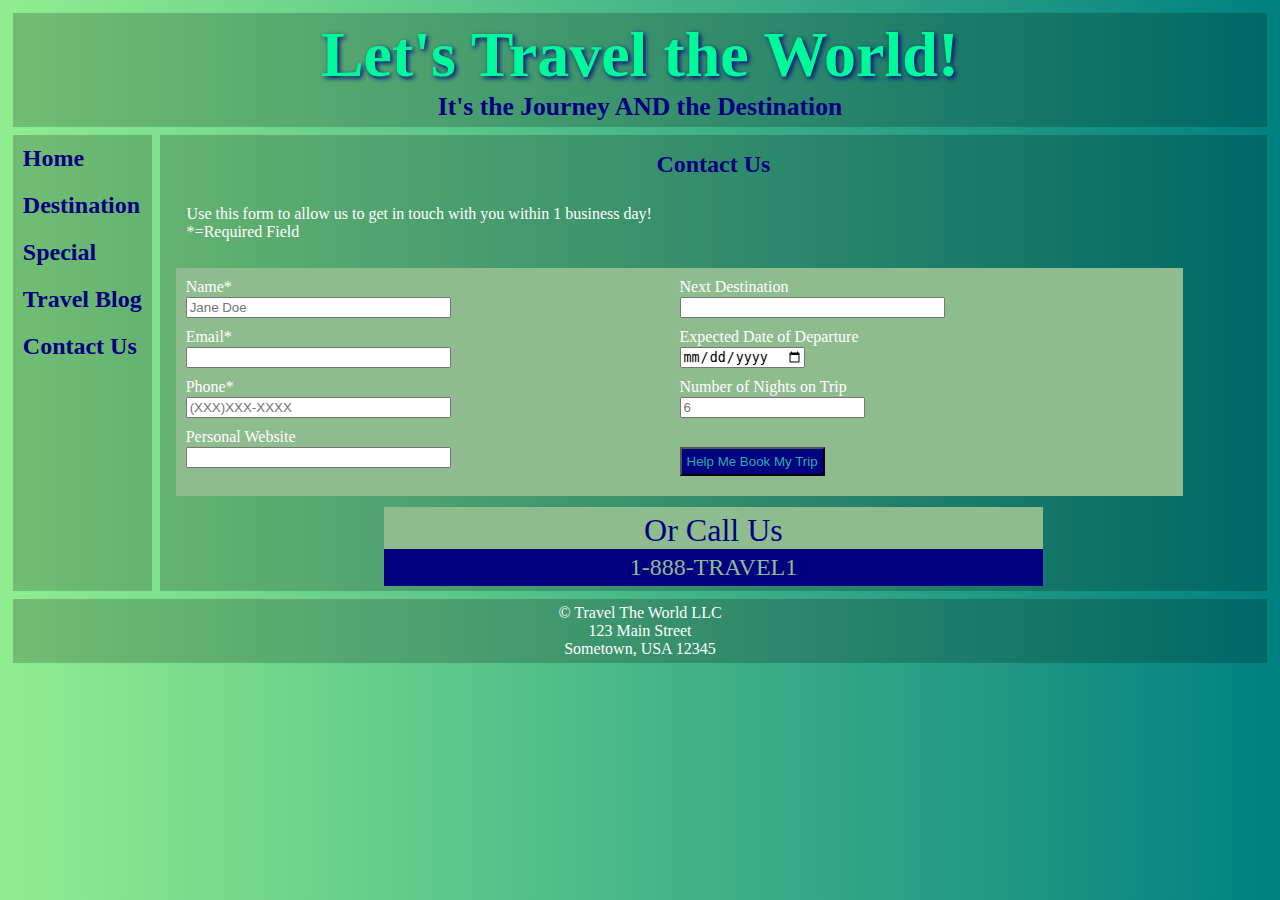
==== contact.html @ 15c4d807 "Update contact.html" ====
<!DOCTYPE html>
<html>
  <head>
    <title>Travel the World</title>
    <meta charset="utf-8">
    <link rel="stylesheet" type="text/css" href="style.css">
    <script src="https://ajax.googleapis.com/ajax/libs/jquery/3.1.1/jquery.min.js"></script>
    <script src="code.js"></script>    
    <meta name="viewport" content="width=device-width,initial-scale=1">

</head>
 <body>
  <div class="container4">
    <header>
        <h1>Let's Travel the World!</h1>
        <h3>It's the Journey AND the Destination</h3>
    </header>
    <nav id="flex-nav">
        <a href="#" class="toggleNav">&#9776; Menu</a> <!--This will only be visible less than 480px wide-->
        <ul>
        <li><a href="index.html">Home</a></li>
        <li><a href="destination.html">Destination</a></li>
        <li><a href="special.html">Special</a></li>
        <li><a href="blog.html">Travel Blog</a></li>
        <li><a href="contact.html">Contact Us</a></li>
       </ul>
    </nav>
    <main>
      <h2>Contact Us</h2>
      <p>Use this form to allow us to get in touch with you within 1 business day!<br>
      *=Required Field</p>
      <form class="nestedgrid2">
        <div class="div1">
        Name* <br><input size="30" type="text" placeholder="Jane Doe"><br>
        Email* <br><input type="email" size="30"><br>
        Phone*<br><input type="tel" size="30" placeholder="(XXX)XXX-XXXX"><br>
        Personal Website<br><input type="url" size="30"><br> 
        </div> 
        <div class="div2">
        Next Destination<br><input size="30" list="vaca"><br>
          <datalist id="vaca">
          <option value="Beijing">
          <option value="Lisbon">
          <option value="Paris">
          <option value="Sydney">
          <option value="Tokyo">
          <option value="Washington D.C.">
          </datalist>
        Expected Date of Departure<br><input type="date"><br>
        Number of Nights on Trip<br> <input placeholder="6"><br>
         <br>
        <input type= "submit" value= "Help Me Book My Trip" class= "button">
        </div> 
      </form>
     <div class="call">
       Or Call Us
       <div class="phone">
         1-888-TRAVEL1
       </div>
      </div>
  </main>
    
    <footer>
        <p> &copy; Travel The World LLC</p>
        <p>123 Main Street</p>
        <p>Sometown, USA 12345</p>
    </footer>
  </div>
</body>
</html>
---- style.css ----
img {
  max-width:100%;
}

body {
  font-family: Verdana;
  background: linear-gradient(to right, lightgreen, teal);
  margin:0;
}
    
header {
  grid-area:header;
  background:rgba(0,0,0,.2);
  padding:5px;
  text-align:center;
 }

header h1 {
  font-size:5vw;
  color:mediumspringgreen;
  font-family:Impact;
  text-shadow: 2px 2px 5px navy;
  margin: 0;
}

header h3 {
  font-size:2vw;
  color:navy;
  margin:0;
}

nav {
  grid-area:nav;
  background:rgba(0,0,0,.2);
}
    
nav ul {
  padding:10px;
  margin:0;
}

nav li {
  padding:10px 10px;
  list-style-type:none;
  font-size:1.5em;
  font-weight:bold;
}

nav a {
  text-decoration:none;
  color:navy;
}

nav a:hover {
  color:white;
}

main {
  grid-area:main;
  background:rgba(0,0,0,.2);
  padding:5px;
}

main h2 {
  text-align:center;
  color:navy;
  margin:1%;
}

main p {
  color:white;
  padding:1% 2%;
  font-size:1em;
}

footer {
  grid-area:footer;
  background:rgba(0,0,0,.2);
  padding:5px;
  text-align:center;
}

footer p {
  font-size:1em;
  color:white;
  margin:0;
}

aside h2{
  text-align:center;
  color:navy;
  margin:1%;
}

aside a{
color:white;
margin:0;
padding:10px 0px;
}

aside li{
color:navy;
padding: 10px 0;
}


aside a:hover{
color:navy;
}

aside{
grid-area:aside;
background:rgba(0,0,0,.2);
padding:5px;
margin:0;
}

.top{
grid-area:top;
background:rgba(0,0,0,.2);
margin:0;	
}

.middle{
grid-area:middle;
background:rgba(0,0,0,.2);
margin:0;
}

.bottom{
grid-area:bottom;
background:rgba(0,0,0,.2);
margin:0;	
}

.travelpic{
margin:auto;	
}

article p{
color:white;
padding:1% 2%;
font-size:1em;
}	

.top h2{
color:navy;
text-align:center;
padding: 1% 2%;
margin:0;
}

.middle h2{
color:navy;
text-align:center;
padding: 1% 2%;
margin:0;
}

.bottom h2{
color:navy;
text-align:center;
padding: 1% 2%;
margin:0;
}


.fig1{
grid-area:fig1;	
background:rgba(0,0,0,.2);
}

.fig2{
grid-area:fig2;
background:rgba(0,0,0,.2);
}

figcaption{
color:navy;
font-weight:bold;
padding:5px;
}

figure img{
padding-top:10px;	
}

figure{
margin:0;	
text-align:center;
}

section {
grid-area:section;
}

audio {
 max-width:100%; 
}

video { 
  max-width:100%;
  height:auto;
}

.video, .audio {
    margin:0;
    display: grid;  /*This needs to be set or it won't center*/
    justify-content:space-around;
}

input {
  margin:1px 0 10px 0;
}

form{
    background-color:darkseagreen;
    width:90%;
    margin:auto;
    color:white;
    padding:10px;
}

.div1{
grid-area:div1;	
}

.div2{
grid-area:div2;	
}

.button{
padding:5px;
background-color:navy;
color:lightseagreen;
}

.call {
    color:navy;
    text-align:center;
    font-size:2em;
    background-color:darkseagreen;
    width:60%;
    padding: 5px 0 0 0;
    margin:10px auto 0 auto;
    cursor:pointer;
}

.phone{
    color:darkseagreen;
    background-color:navy;
    padding:5px;
    text-align:center;
    font-size:.75em;
}

/*---------------------------Mobile Layout Styles----------------------------*/
.container1 { /*for index.html*/
  display: grid;
  grid-template-columns:100%;
  grid-gap:.5em;
  margin:1%;
  grid-template-areas:
    "header"
    "nav"
    "main"
    "aside"
    "footer";   
    }

.container2 { /*for blog.html*/
  display: grid;
  grid-template-columns:100%;
  grid-gap:.5em;
  margin:1%;
  grid-template-areas:
    "header"
    "nav"
    "main"
    "top"
    "middle"
    "bottom"
    "footer";
    }
.container3 {
display:grid;
grid-template-columns:100%;
grid-gap:.5em;
margin:1%;
grid-template-areas:
   "header"
   "nav"
   "main"
   "fig2"
   "footer"
}

.nestedgrid {
display:grid;
grid-template-columns:100%;
grid-gap:.5em;
margin:1%;
grid-template-areas:
"section"
"fig1"
}

.nestedgrid2 {
display:grid;
grid-template-columns:100%;
grid-gap:.5em;
margin:1%;
grid-template-areas:
"div1"
"div2"
}

.container4{
display:grid;
grid-template-columns:100%;
grid-gap:.5em;
margin:1%;
grid-template-areas:
   "header"
   "nav"
   "main"
   "footer"
}


/*This stuff is for the hamburger menu*/
.toggleNav {
    display:grid; /*This is what allows the hamburger icon and "Menu" to display*/
    text-align:center;
    font-size:1.5em;
    font-weight:bold;
    padding:10px;
    }

#flex-nav ul {
    display: none; /*jQuery toggles the nav from to this class to the .open when clicked*/
    text-align:center;
    list-style: none;
    margin: 0;
    padding: 0;
    }
 
#flex-nav ul.open { /*.open is the class that gets toggled when clicked (with help from the jQuery code)*/
    display:grid;
    }
    
#flex-nav li {
    padding-left:10px;
    padding-top:10px;
    }


/*-----------------------Tablet Media Query------------------------*/
@media only screen and (min-width: 480px)  {
.container1 { /*for index.html*/
  grid-template-columns:auto 1fr;
  grid-template-areas:
    "header header"
    "nav main"
    "aside aside"
    "footer footer";
    }
	
.container2 {/*for blog.html*/
  display:grid;
  grid-template-columns: auto 1fr;
  grid-gap:.5em;
  margin:1%;
  grid-template-areas:
  "header header"
  "nav main"
  "top top"
  "middle middle"
  "bottom bottom"
  "footer footer"
  }
	
.container3 { /*for special.html*/
display:grid;
grid-template-columns:auto 1fr;
grid-gap:.5em;
margin:1%;
grid-template-areas:
   "header header"
   "nav main"
   "fig2 fig2"
   "footer footer"
}

.nestedgrid{
display:grid;
grid-template-columns:100%;
grid-gap:.5em;
margin:1%;
grid-template-areas:
"section"
"fig1"
}
	
.nestedgrid2{
display:grid;
grid-template-columns:100%;
grid-gap:.5em;
margin:1%;
grid-template-areas:
"div1"
"div2"
}
	
.container4{
display:grid;
grid-template-columns:auto 1fr;
grid-gap:.5em;
margin:1%;
grid-template-areas:
   "header header"
   "nav main"
   "footer footer"
}

/* Below will change from hamburger menu to side navigation*/
  
.toggleNav {
    display: none; /*Makes the hamburger icon with the word "Menu" to disappear at this screen size*/
  }
  
#flex-nav ul {
    display:grid;
    text-align:left;
  }

#flex-nav li {
    padding-left:10px;
    padding-top:10px;
  } 

	}

/*-----------------------Desktop Media Query------------------------*/
@media only screen and (min-width: 960px)  {

.container1 { /*for index.html*/
  grid-template-columns:auto 1fr 25%;
  grid-template-areas:
    "header header header"
    "nav main aside"
    "footer footer footer";
    }
	

.container2 {
 display:grid;
 grid-template-columns:auto 1fr 1.5fr;
 grid-gap:.5em;
 margin:1%;
 grid-template-areas:
"header header header"
"nav main top"
"nav main middle"
"nav main bottom"
"footer footer footer"
}
	
.container3 { /*for special.html*/
display:grid;
grid-template-columns:auto 1fr;
grid-gap:.5em;
margin:1%;
grid-template-areas:
   "header header"
   "nav main"
   "fig2 fig2"
   "footer footer"
}
	
.nestedgrid{
display:grid;
grid-template-columns: auto 20%;
grid-gap:.5em;
margin:1%;
grid-template-areas:
"section fig1"
}
	
.nestedgrid2{
display:grid;
grid-gap:.5em;
grid-template-columns:auto 50%;
margin:1%;
grid-template-areas:
"div1 div2"
}
	
.container4{
display:grid;
grid-template-columns:auto 1fr;
grid-gap:.5em;
margin:1%;
grid-template-areas:
   "header header"
   "nav main"
   "footer footer"
}
}
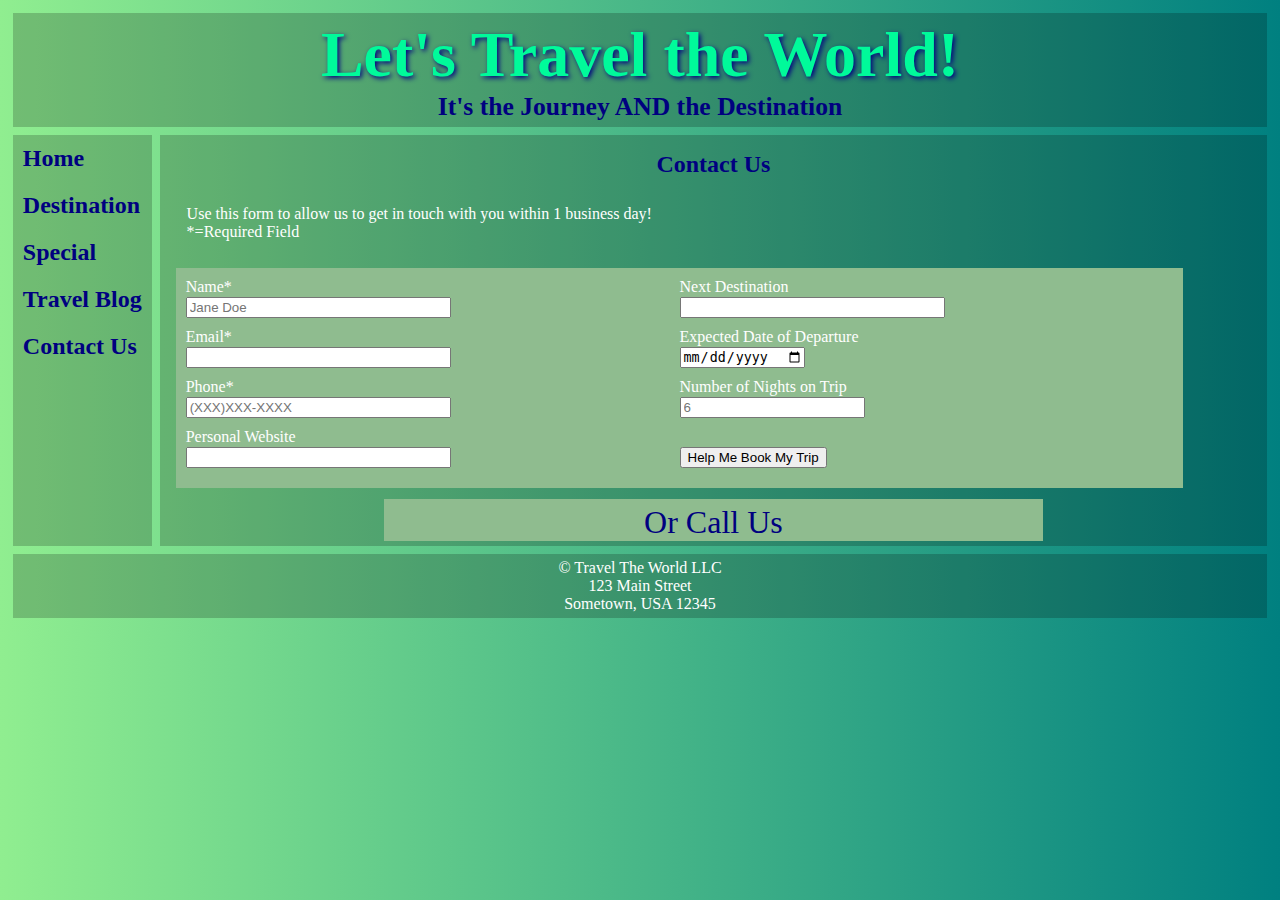
==== commit 8baea3c5: "Update contact.html" ====
--- a/contact.html
+++ b/contact.html
@@ -49,7 +49,7 @@
         Expected Date of Departure<br><input type="date"><br>
         Number of Nights on Trip<br> <input placeholder="6"><br>
          <br>
-        <input type= "submit" value= "Help Me Book My Trip" class= "button">
+        <input class="submit" type= "submit" value= "Help Me Book My Trip" class= "button">
         </div> 
       </form>
      <div class="call">
--- a/style.css
+++ b/style.css
@@ -252,7 +252,13 @@
     padding:5px;
     text-align:center;
     font-size:.75em;
-}
+    display:none;
+}
+
+.shadow {
+   box-shadow: 10px 10px 5px #888888;
+}
+
 
 /*---------------------------Mobile Layout Styles----------------------------*/
 .container1 { /*for index.html*/
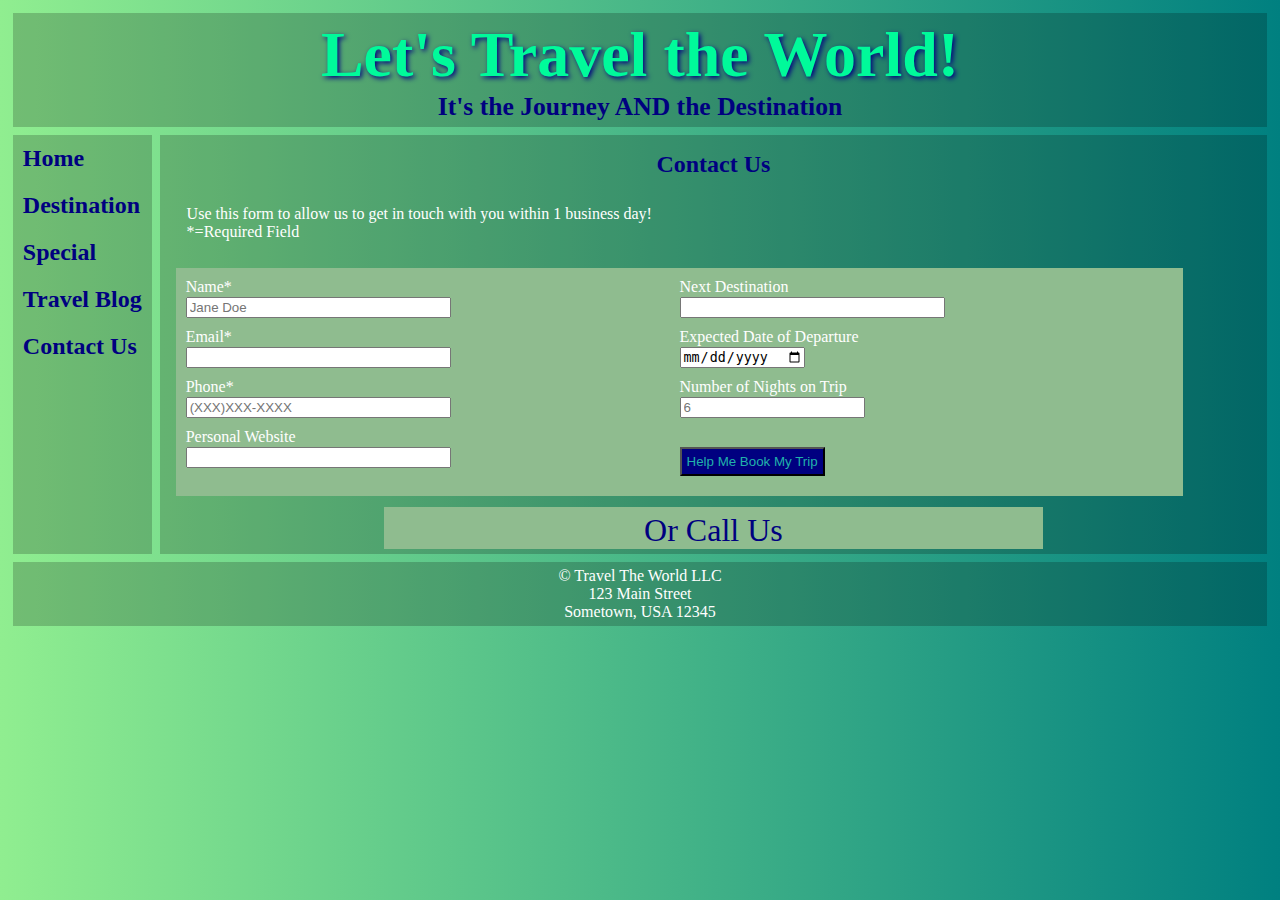
==== commit 6d6cdc35: "Update contact.html" ====
--- a/contact.html
+++ b/contact.html
@@ -49,7 +49,7 @@
         Expected Date of Departure<br><input type="date"><br>
         Number of Nights on Trip<br> <input placeholder="6"><br>
          <br>
-        <input class="submit" type= "submit" value= "Help Me Book My Trip" class= "button">
+        <input type= "submit" value= "Help Me Book My Trip" class= "button">
         </div> 
       </form>
      <div class="call">
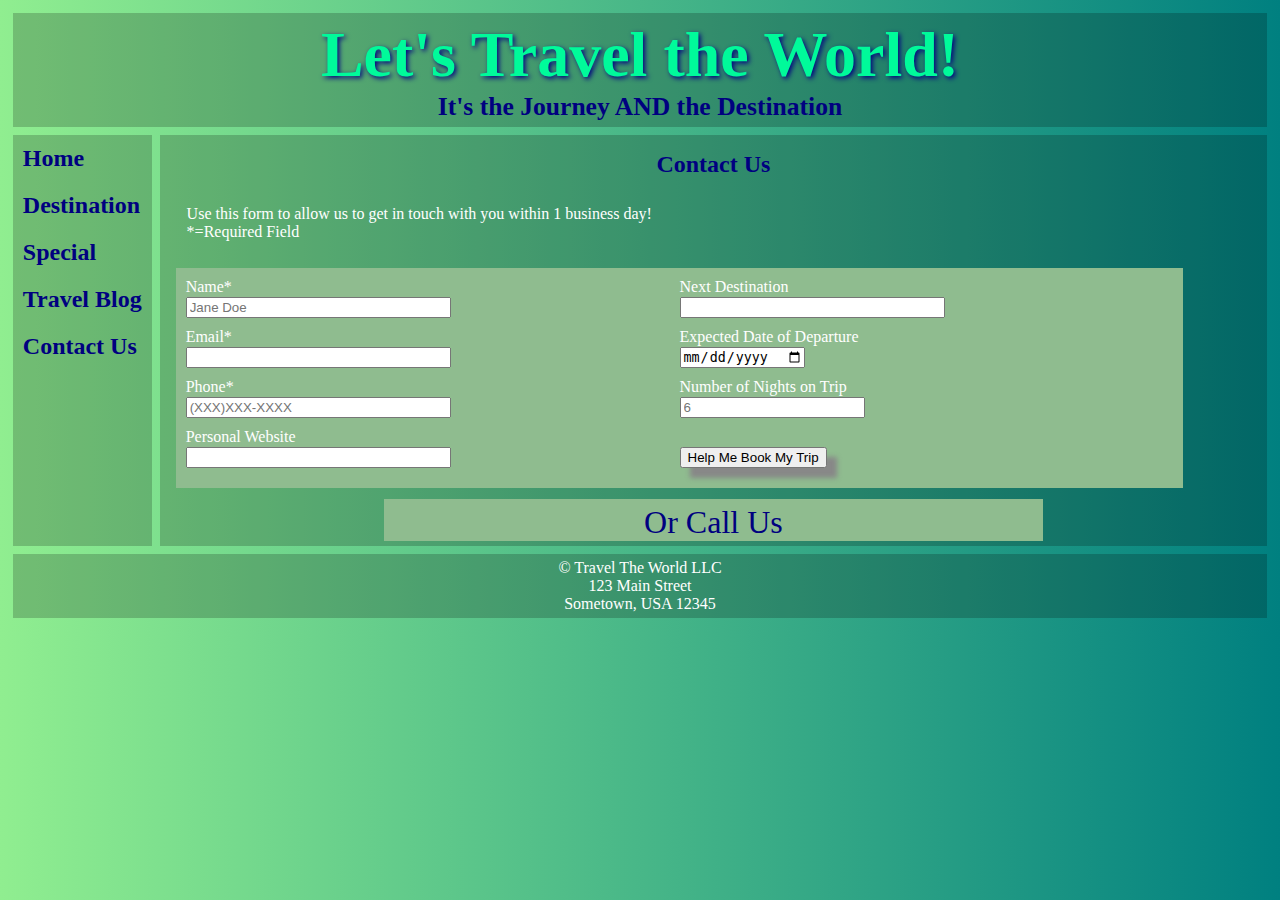
==== commit d6eaefd8: "Update contact.html" ====
--- a/contact.html
+++ b/contact.html
@@ -49,7 +49,7 @@
         Expected Date of Departure<br><input type="date"><br>
         Number of Nights on Trip<br> <input placeholder="6"><br>
          <br>
-        <input type= "submit" value= "Help Me Book My Trip" class= "button">
+        <input class="shadow" type="submit" value= "Help Me Book My Trip" class= "button">
         </div> 
       </form>
      <div class="call">
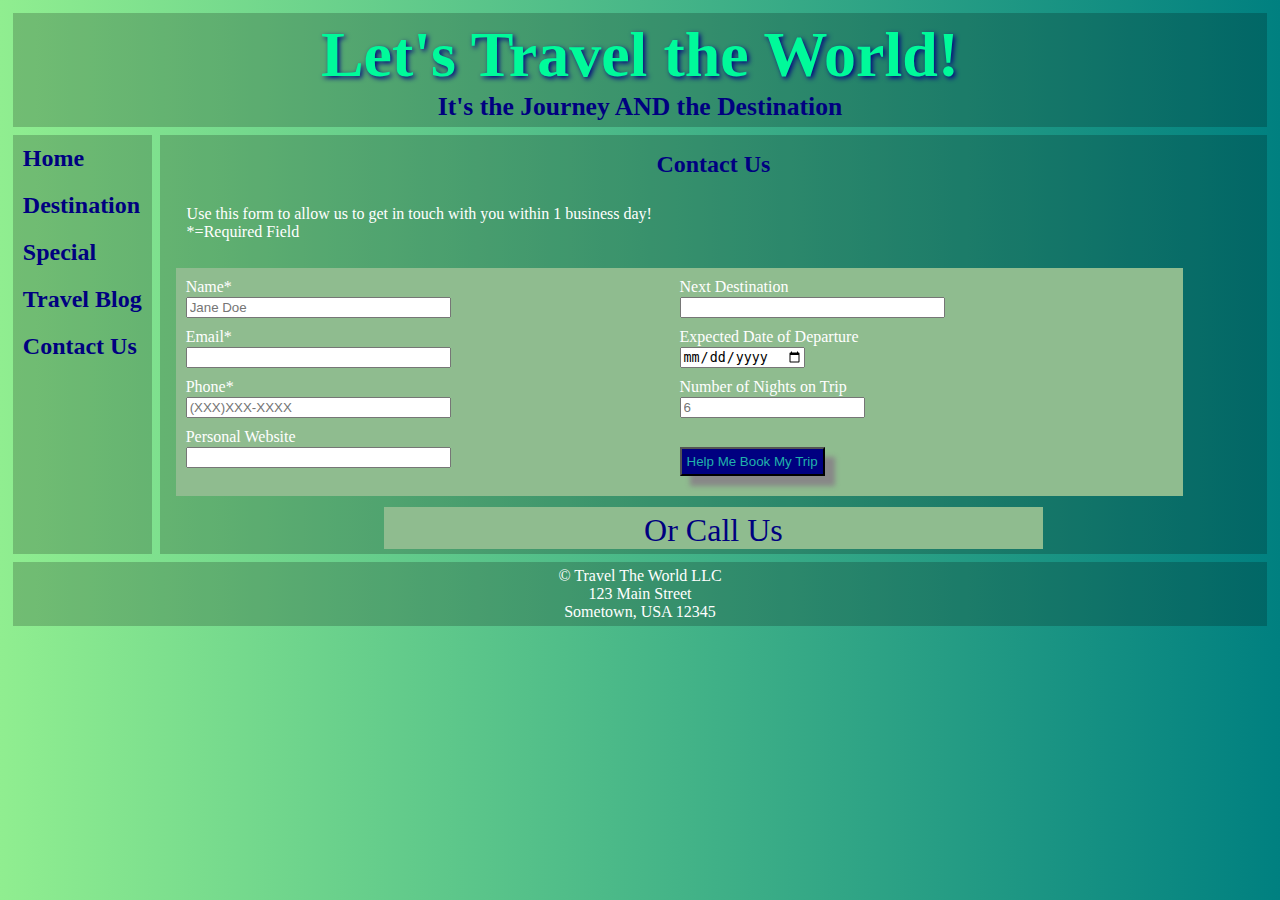
==== commit 489e2f3f: "Update contact.html" ====
--- a/contact.html
+++ b/contact.html
@@ -4,8 +4,7 @@
     <title>Travel the World</title>
     <meta charset="utf-8">
     <link rel="stylesheet" type="text/css" href="style.css">
-    <script src="https://ajax.googleapis.com/ajax/libs/jquery/3.1.1/jquery.min.js"></script>
-    <script src="code.js"></script>    
+
     <meta name="viewport" content="width=device-width,initial-scale=1">
 
 </head>
@@ -67,4 +66,8 @@
     </footer>
   </div>
 </body>
+<script src="http://ajax.googleapis.com/ajax/libs/jquery/3.2.1/jquery.min.js"></script>
+
+<script src="myjquery.js"></script>
+
 </html>
--- a/style.css
+++ b/style.css
@@ -230,9 +230,7 @@
 }
 
 .button{
-padding:5px;
-background-color:navy;
-color:lightseagreen;
+
 }
 
 .call {
@@ -256,7 +254,10 @@
 }
 
 .shadow {
-   box-shadow: 10px 10px 5px #888888;
+  box-shadow: 10px 10px 5px #888888;
+  padding:5px;
+  background-color:navy;
+  color:lightseagreen;
 }
 
 
